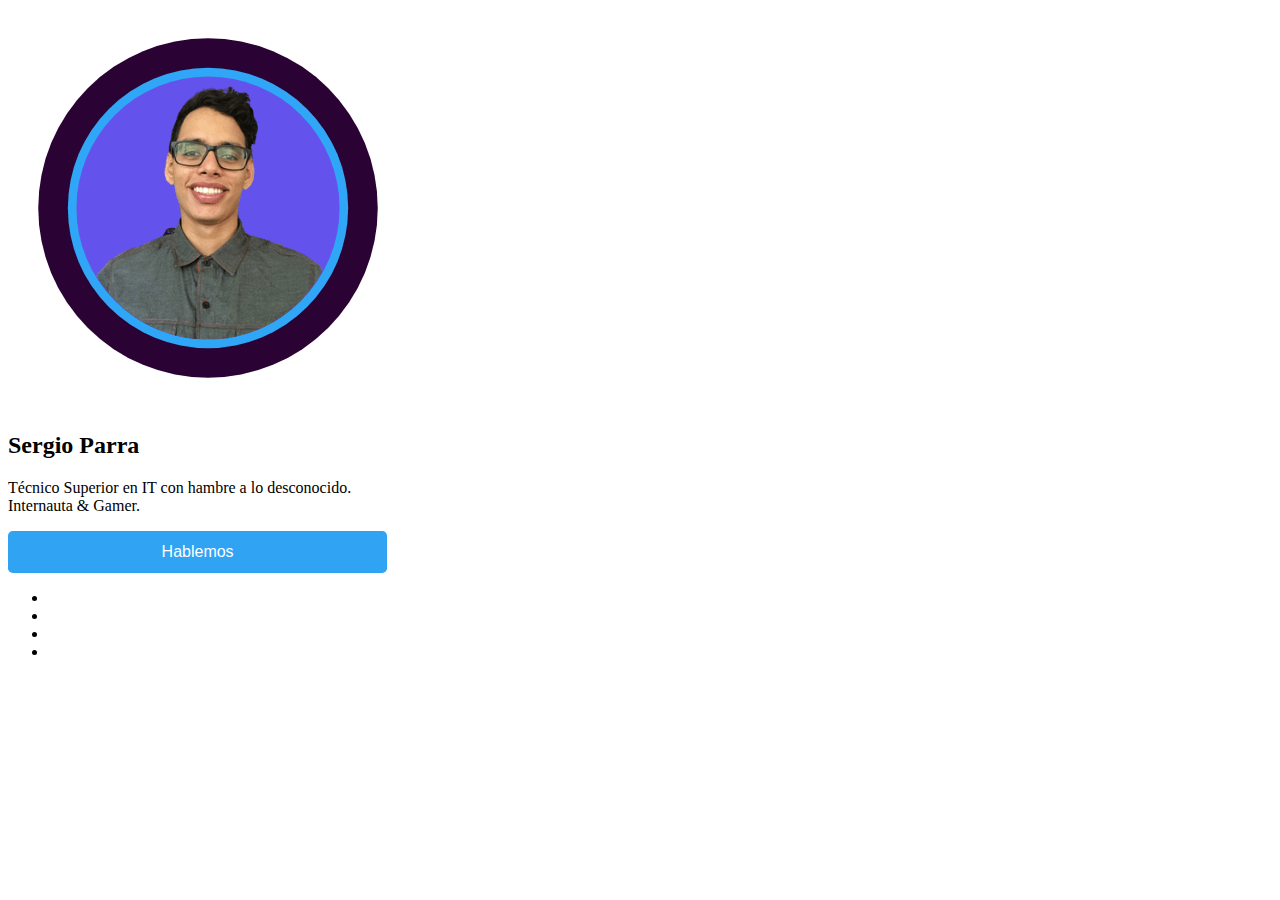
==== index.html @ 8750b08c "add link a Proyectos" ====
<!DOCTYPE html>
<html>
<head>
	<meta charset="utf-8">
	<meta http-equiv="X-UA-Compatible" content="IE=edge">
	<title>Sergio Parra | Presentación</title>
	<link rel="stylesheet" href="css/index.css">
	<link rel="shortcut icon" href="imagenes/icono.ico">
	<link rel="stylesheet" type="text/css" href="css/form.css">
	<script type="text/javascript" src="js/index.js"></script> 
</head>
<body>
<div id="main">
	<article class="section_1">
		<div class="container_1">
			<img src="imagenes/photoPerfil.png" alt="imagen de perfil">
		</div>
		<section class="container_2">
			<p class="nombre"><h2>Sergio Parra</h2></p>
			<p class="des">
				Técnico Superior en IT con hambre a lo desconocido.<br> Internauta & Gamer.
			</p>
			<button id='formButton' class="showForm icon-in">
				Hablemos
			</button>
			<div id="fomWrapper" class="form formMargin">
				<form id='Form' action="https://formspree.io/f/xknkvvbp" method="POST">
					<p><h1>Envíame un Correo</h1></p>
					<span id='btnClose' class="btn-close"></span>
					<label class='inputDate' for="name">Nombre</label>
					<input name='name' id="name" class='inputDate icon-in name' type="text" required placeholder="  Cristian">
					<label class='inputDate' for="mail">Correo</label>
					<input name='mail' id="mail" class='inputDate icon-in mail' type="text" required placeholder="  m@gmail.com">
					<label class='inputDate' for="message">Descripción</label>
					<textarea name='message' id='message' class='inputDate' name="cajaTexto" id="" cols="30" rows="10" required placeholder="..."></textarea>
					<button type="submit" class="formButton icon-in">Enviar</button>
				</form>
			</div>
		</section>
	</article>
	<aside class="section_2">
		<ul>
			<li id='Portafolio'>
				<a href="https://sergioparral.github.io/Home/" target="blank"><img src="imagenes/portafolio.svg" alt=""> </a>
			</li> 
			<li id='LinkedIn'>
				<a href="https://www.linkedin.com/in/sergioparral/" target="_blank"><img src="imagenes/logo-linkedin.svg" alt=""></a>
			</li>
			<li id='GitHub'>
				<a href="https://github.com/SergioParraL" target="_blank"><img src="imagenes/logo-git	hub.svg" alt=""></a>
			</li>
			<li id='Twitter'>
				<a href="https://twitter.com/Parranopolis00" target="_blank"><img src="imagenes/logo-twitter.svg" alt=""> </a>
			</li>
		</ul>
	</aside>
</div>	
	
	<script type="text/javascript">
		const d = document

		window.onload = (event) => {
			const git = new Image()
			window.setTimeout(() => {
				git.src = 'imagenes/circles-menu-1.gif' 
				// window.location.reload(true)
			},2000)
		}

		let contentForm = d.getElementById('formButton')
		let btnClose = d.getElementById('btnClose')

		btnClose.addEventListener('click',HiddenForms)


		contentForm.addEventListener('click',showFormButton)

		const $formSubmit = d.querySelector('#Form')

		$formSubmit.addEventListener('submit',handleSubmit)

		async function handleSubmit (event) {
			event.preventDefault()
			const form = new FormData(event.target)
			
			fetch(event.target.action, {
				method: this.method,
				body: form,
				header: {
					'Accept' : 'application/json'
				}
			}).then(response => {
				alert('Perfecto, Email enviado')
	        	// form.reset()
	      	}).catch(error => {
	      		HiddenForms()
	      	});
		}

	</script>

</body>
</html>
---- css/form.css ----
/* Formulario */

	div.form{
		width: 50%;
		display: flex;
		position: fixed;
		top: 0em;
		left: 24%;
		justify-content: space-around;
		border-radius: 1em;
		background-color: rgb(240, 240, 244);
		padding: .5em; 

	}

	.formMargin{
		margin-top: -50%;

	}

	.formShow{
		position: fixed;
		top: 1em;
		left: 24%;
		margin-top: 0%;

		/* animation-name: Remove-Box-From; */
		animation-name: Show-Box-From;
		animation-duration: 2s;
	}

	@keyframes Show-Box-From{
		from{
			margin-top: -50%;
		}
		to{
			margin-top: 0%;
		}
	}

	.formHi{
		margin-top: -50%;
		animation-name: Remove-Box-From;
		animation-duration: 2s;

	}
	@keyframes Remove-Box-From{
			from{
				margin-top: 0%;
			}
			to{
				margin-top: -50%;
			}
		}

	div form > .inputDate{
		display: block;
		text-align: left;
		width: 74%;
		outline: none;
		border-radius: .5em;
		padding:.5em 3.5em;
	}

	div form textarea{
		background-color: rgba(249, 249, 251, 1.0);
	}
	
	form > input, textarea{
		border: 1px solid black;

	}
	.inputDate:focus{
		border: solid 2px rgb(99, 83, 236);
		box-shadow: -.2px -.2px 3px 3px rgba(99, 83, 236, 0.3);
		background-color: rgba(42, 3, 52, .2);
	}


/* Button */

	button{
		width: 30%;
		background-color:rgba(48, 163, 243,1.0);
		border: 1px solid rgba(48, 163, 243, .3);
		border-radius: .3em;
		color: white;
		padding: .7em 1em;
	}

	.icon-in{
		background-repeat: no-repeat;
		background-position: 22px;
 		background-size: 20px;
	}
	
	button.showForm{
		font-size: 1em;
		background-image: url('../imagenes/chatbubbles-outline.svg');
	}

	input.name{
		background-image: url('../imagenes/ellipsis-horizontal-outline.svg'); 
	}
	input.mail{
		background-image: url('../imagenes/mail-outline.svg');
	}

	button.formButton{
		margin-top: 1em;
		font-size: .8em;
	}

	 form .btn-close{
	 	position: absolute;
	 	right: 5%;
	 	top: 5%;
		display: block;
		width: 2em;
		height: 2em;
		background-image: url('../imagenes/close-outline.svg');
		background-position: 1px;
 		background-size: 35px;
	}
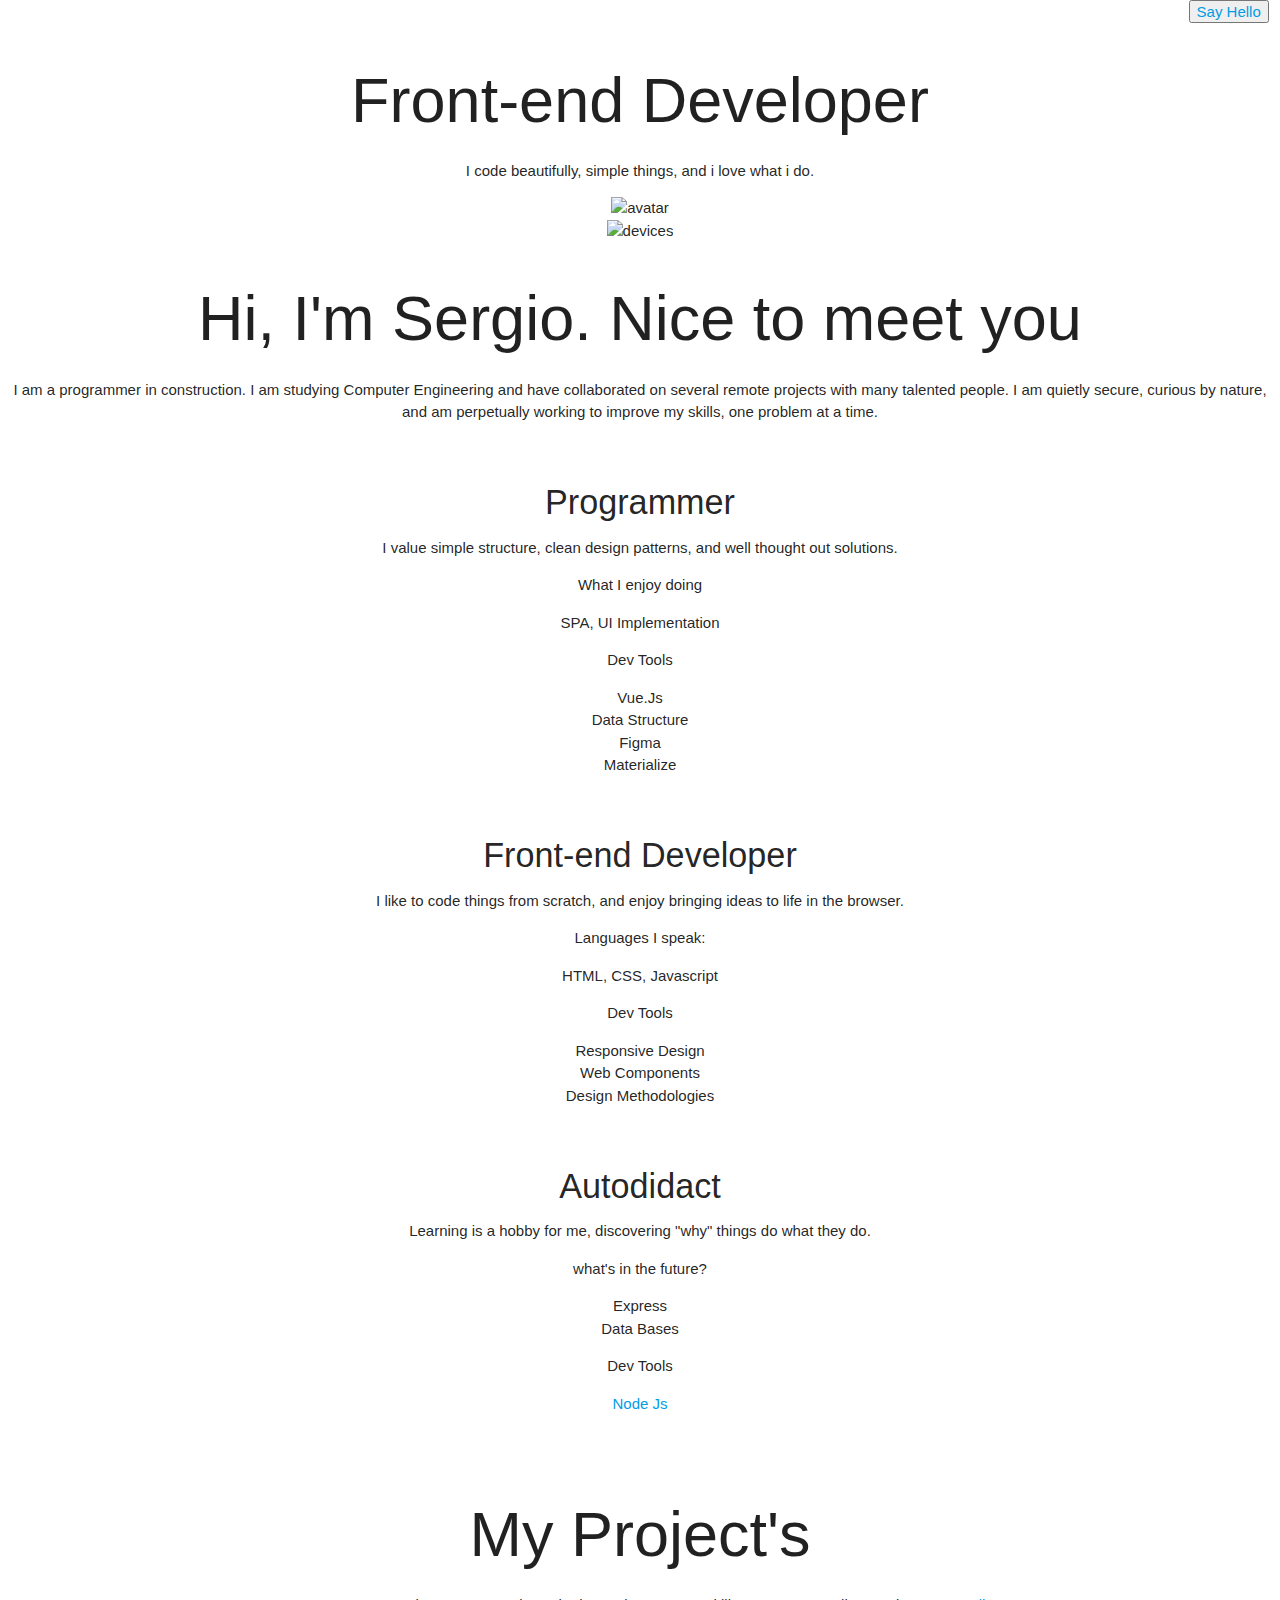
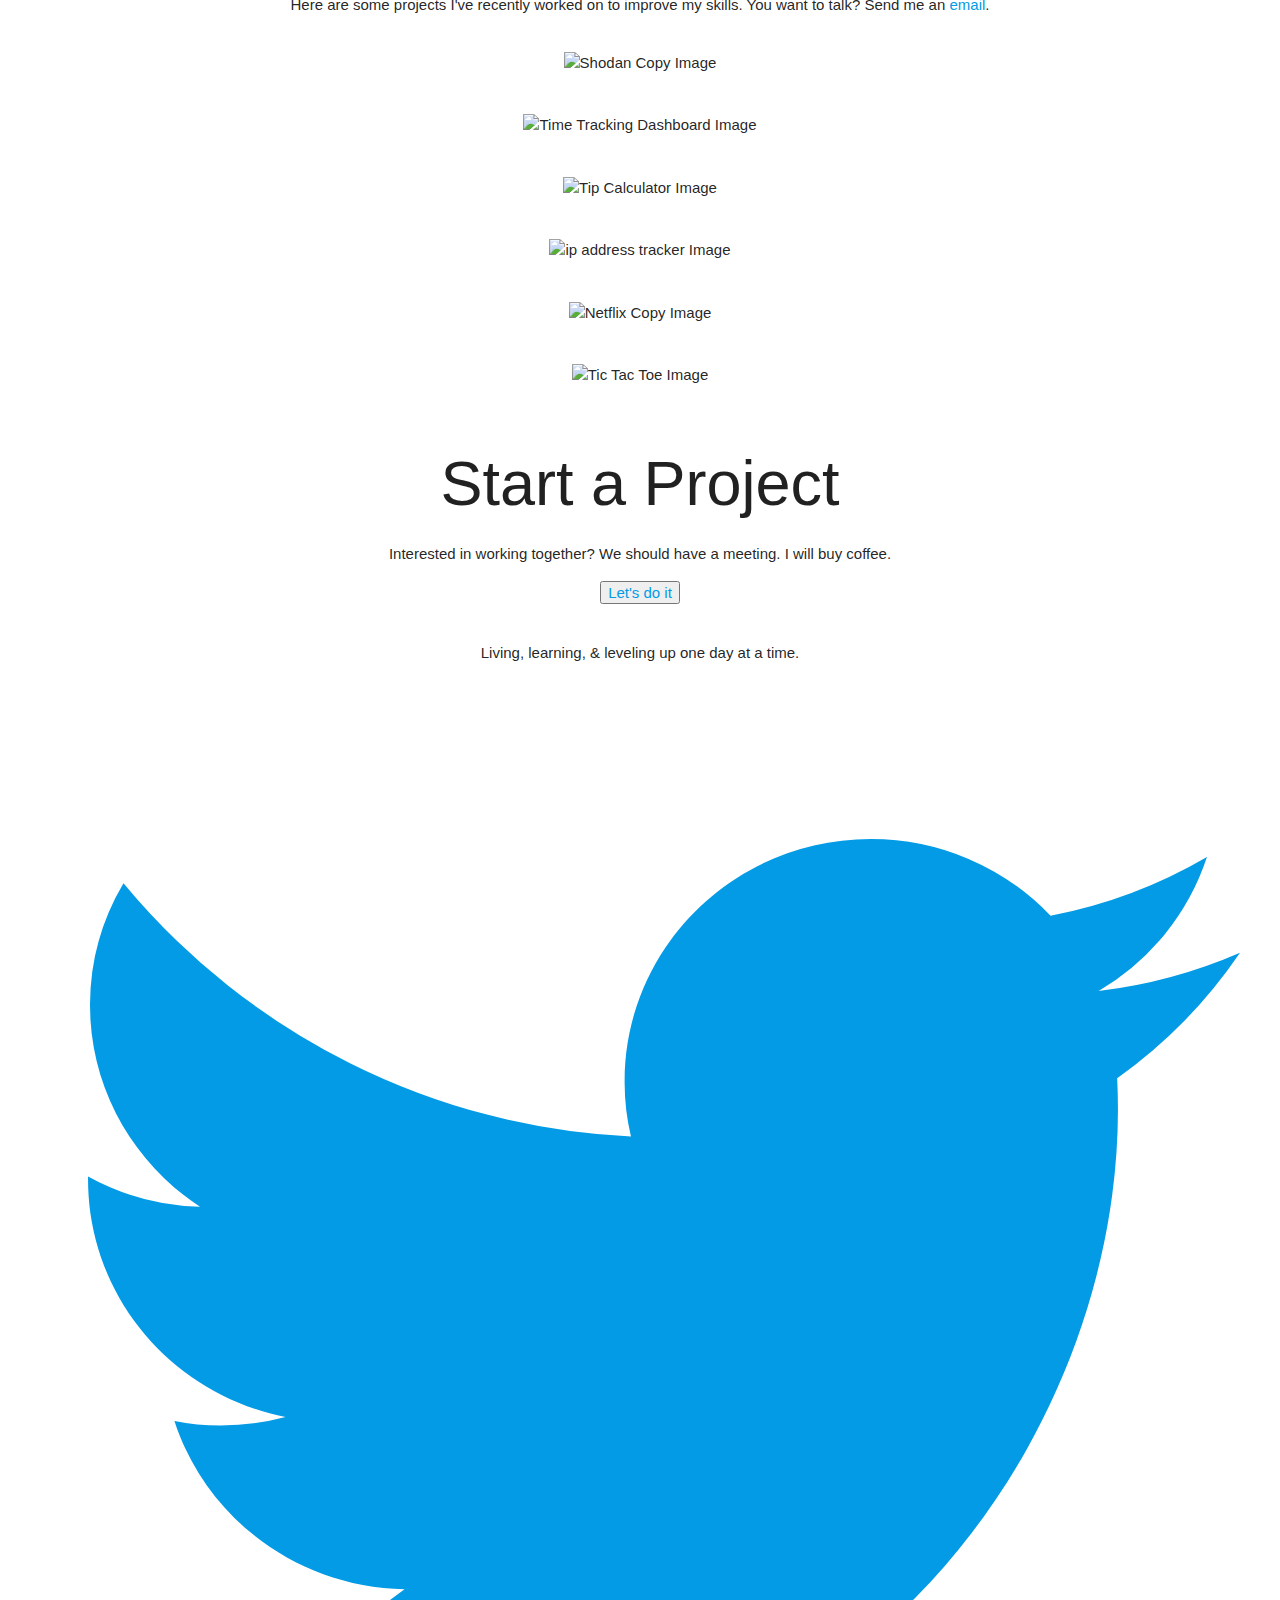
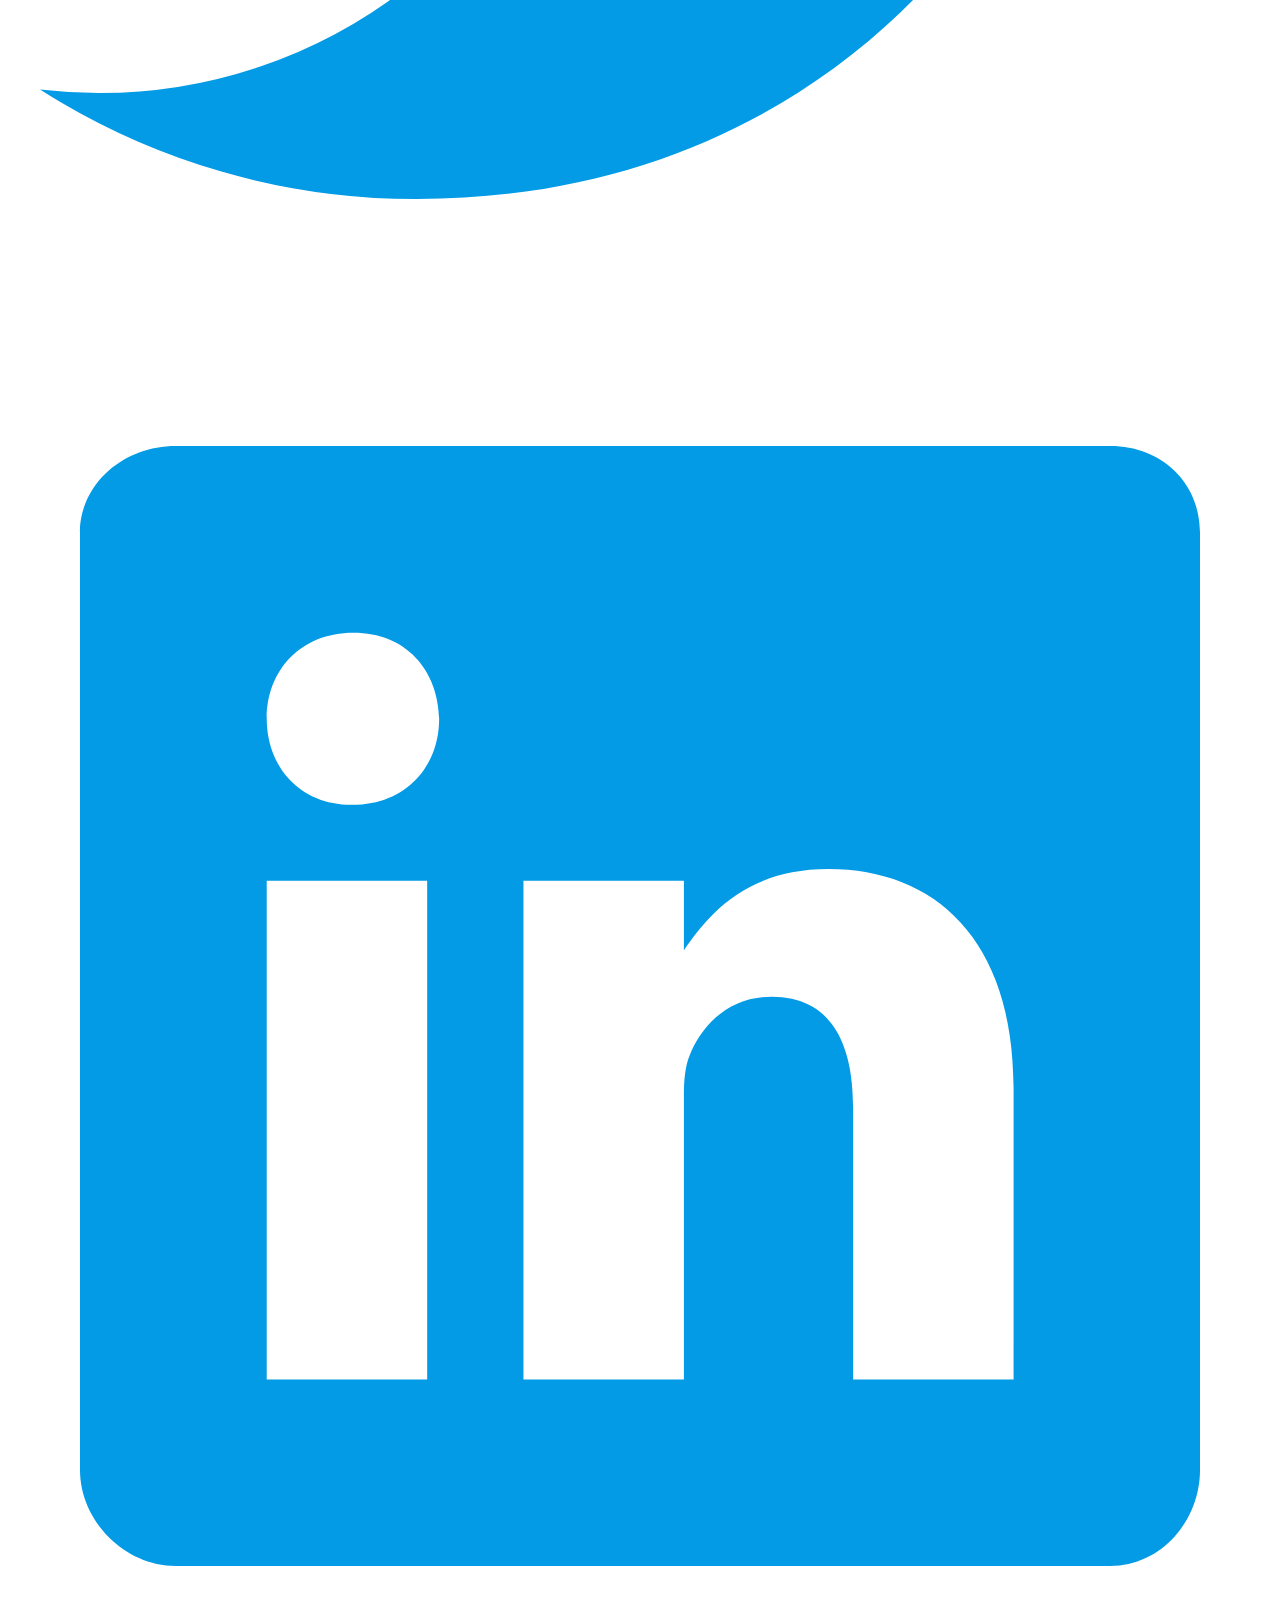
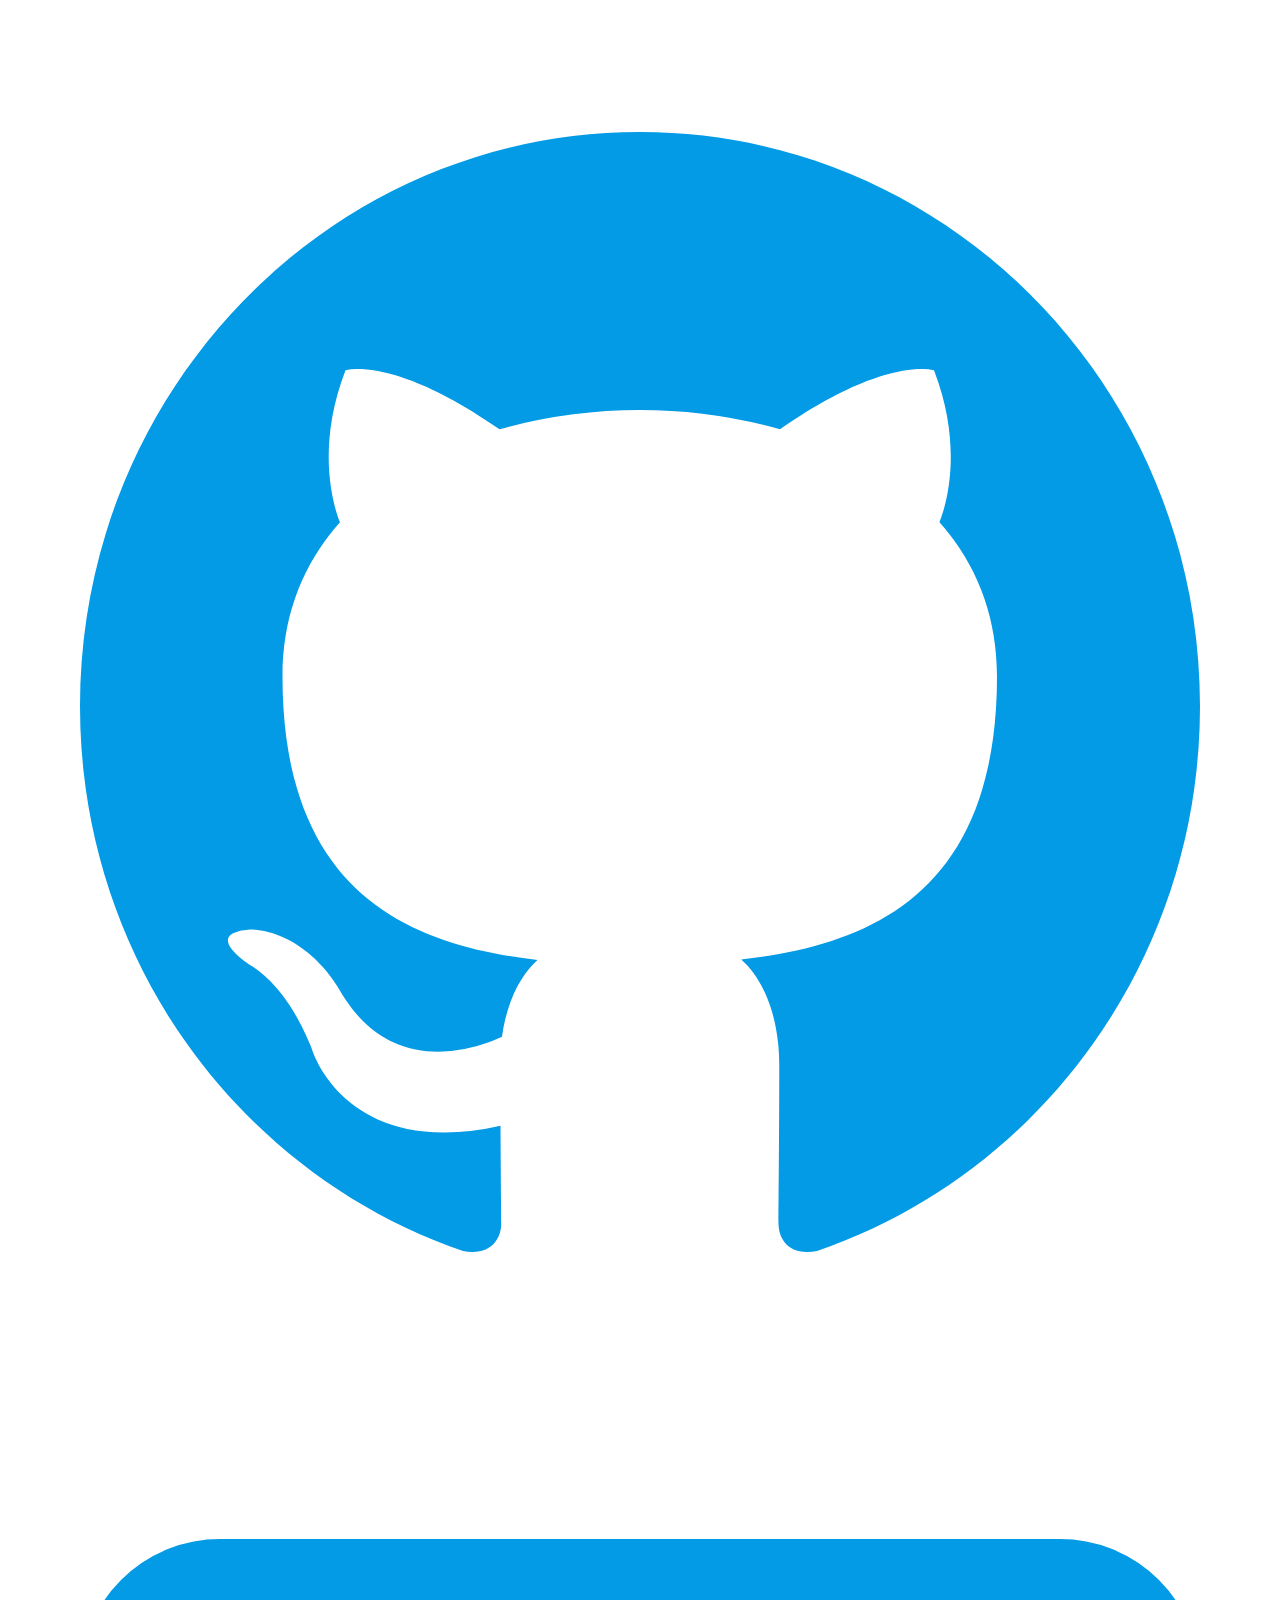
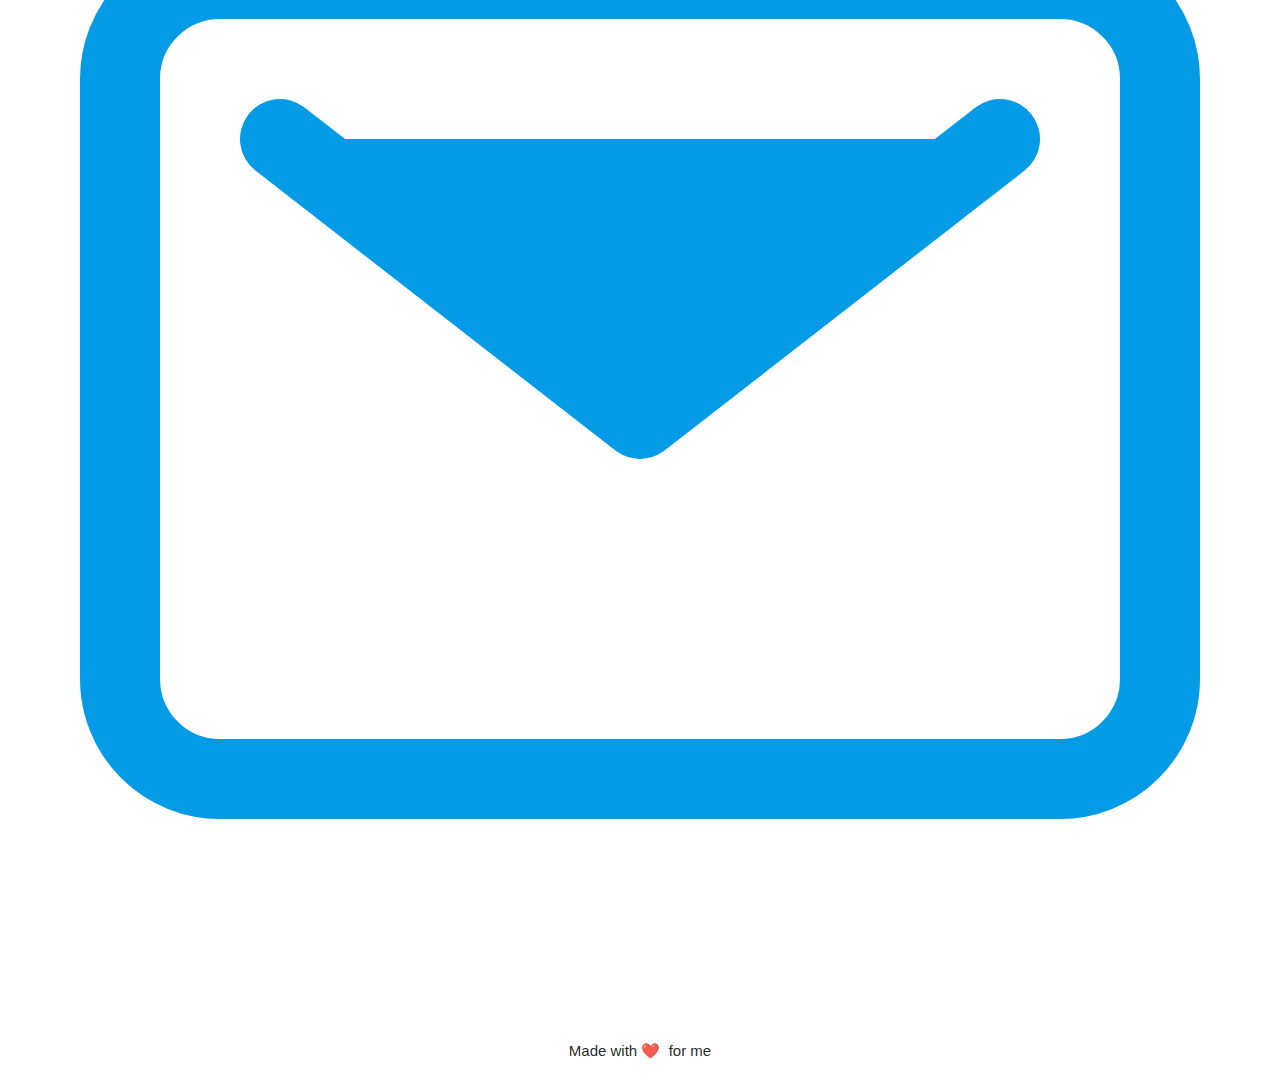
==== commit 6a0b2c86: "ordered projects" ====
--- a/index.html
+++ b/index.html
@@ -1,103 +1,246 @@
 <!DOCTYPE html>
-<html>
+<html lang="en">
 <head>
-	<meta charset="utf-8">
-	<meta http-equiv="X-UA-Compatible" content="IE=edge">
-	<title>Sergio Parra | Presentación</title>
-	<link rel="stylesheet" href="css/index.css">
-	<link rel="shortcut icon" href="imagenes/icono.ico">
-	<link rel="stylesheet" type="text/css" href="css/form.css">
-	<script type="text/javascript" src="js/index.js"></script> 
+    <meta charset="UTF-8">
+    <meta http-equiv="X-UA-Compatible" content="IE=edge">
+    <meta name="viewport" content="width=device-width, initial-scale=1.0">
+    <title>Sergio Lenin | Programmer, Front-end & Autodidact</title>
+    <link rel="shortcut icon" href="img/SL-logo-purple.ico">
+    <link rel="stylesheet" href="https://cdnjs.cloudflare.com/ajax/libs/materialize/1.0.0/css/materialize.min.css">
+    <link rel="preconnect" href="https://fonts.googleapis.com">
+    <link rel="preconnect" href="https://fonts.gstatic.com" crossorigin>
+    <link href="https://fonts.googleapis.com/css2?family=Kufam:wght@500&display=swap" rel="stylesheet">
+    <link href="https://fonts.googleapis.com/css2?family=Montserrat:wght@100&display=swap" rel="stylesheet">
 </head>
+<link rel='stylesheet' href="css/index.css"/>
+
 <body>
-<div id="main">
-	<article class="section_1">
-		<div class="container_1">
-			<img src="imagenes/photoPerfil.png" alt="imagen de perfil">
-		</div>
-		<section class="container_2">
-			<p class="nombre"><h2>Sergio Parra</h2></p>
-			<p class="des">
-				Técnico Superior en IT con hambre a lo desconocido.<br> Internauta & Gamer.
-			</p>
-			<button id='formButton' class="showForm icon-in">
-				Hablemos
-			</button>
-			<div id="fomWrapper" class="form formMargin">
-				<form id='Form' action="https://formspree.io/f/xknkvvbp" method="POST">
-					<p><h1>Envíame un Correo</h1></p>
-					<span id='btnClose' class="btn-close"></span>
-					<label class='inputDate' for="name">Nombre</label>
-					<input name='name' id="name" class='inputDate icon-in name' type="text" required placeholder="  Cristian">
-					<label class='inputDate' for="mail">Correo</label>
-					<input name='mail' id="mail" class='inputDate icon-in mail' type="text" required placeholder="  m@gmail.com">
-					<label class='inputDate' for="message">Descripción</label>
-					<textarea name='message' id='message' class='inputDate' name="cajaTexto" id="" cols="30" rows="10" required placeholder="..."></textarea>
-					<button type="submit" class="formButton icon-in">Enviar</button>
-				</form>
-			</div>
-		</section>
-	</article>
-	<aside class="section_2">
-		<ul>
-			<li id='Portafolio'>
-				<a href="https://sergioparral.github.io/Home/" target="blank"><img src="imagenes/portafolio.svg" alt=""> </a>
-			</li> 
-			<li id='LinkedIn'>
-				<a href="https://www.linkedin.com/in/sergioparral/" target="_blank"><img src="imagenes/logo-linkedin.svg" alt=""></a>
-			</li>
-			<li id='GitHub'>
-				<a href="https://github.com/SergioParraL" target="_blank"><img src="imagenes/logo-git	hub.svg" alt=""></a>
-			</li>
-			<li id='Twitter'>
-				<a href="https://twitter.com/Parranopolis00" target="_blank"><img src="imagenes/logo-twitter.svg" alt=""> </a>
-			</li>
-		</ul>
-	</aside>
-</div>	
-	
-	<script type="text/javascript">
-		const d = document
+    <div class="PrincipalContainer center-align ">
+        <section class="col s12 row divMenu">
+            <div class="col s6 menu left-align">
+                <a href="index.html">
+                    <img class="logo" src="img/SL-logo-purple.svg" alt="">
+                </a>
+            </div>
+            <div class="col s6 menu right-align">
+                <button type="submit" id='' class="comuni">
+                    <a href="contact.html" class="aSayHello">
+                    Say Hello
+                </a>
+                </button>
+            </div>
+        </section>
+        <section class="wrapperFirst">
+            <article class="PrincipalText ">
+                <h1>Front-end Developer</h1>
+            </article>
+            <article class="textPresentation">
+                <p>I code beautifully, simple things, and i love what i do.</p>
+            </article>
+            <article class="avatar">
+                <span>
+                    <img src="img/mf-avatar.svg" alt="avatar">
+                </span>
+            </article>
+            <article>
+                <span>
+                    <img class="responsive-img" src="img/screens-devices.svg" alt="devices">
+                </span>
+            </article>
+        </section>
+        <section class="presentation">
+            <article class="titleP">
+                <h1>Hi, I'm Sergio. Nice to meet you</h1>
+            </article>
+            <article class="subtitleP">
+                <p>I am a programmer in construction.  I am studying Computer Engineering and have collaborated on several remote projects with many talented people.  I am quietly secure, curious by nature, and am perpetually working to improve my skills, one problem at a time.</p>
+                <!-- <p>I am a programmer in construction, I study Computer Engineering, I have collaborated on remote projects with talented people. I am quietly secure, curious by nature, and perpetually work to improve my skills, one problem at a time.</p> -->
+            </article>
+        </section>
+        <section class="row skills box">
+            <article class="stack">
+                <span><img src="img/bug-outline.svg" alt=""></span>
+                <div>
+                    <h4>Programmer</h4>
+                </div>
+                <div>
+                    <p>I value simple structure, clean design patterns, and well thought out solutions.</p>
+                </div>
+                <div class="litterTitle">
+                    <p>What I enjoy doing</p>    
+                </div>
+                <div>
+                    <p>SPA, UI Implementation</p>
+                </div>
+                <div class="litterTitle">
+                    <p>Dev Tools</p>
+                </div>
+                <div>
+                    <ul>
+                        <li>Vue.Js</li>
+                        <li>Data Structure</li>
+						<li>Figma</li>
+						<li>Materialize</li>
+					</ul>
+                </div>
+            </article>
+            <article class="stack">
+                <span><img src="img/frontend.svg" alt=""></span>
+                <div>
+                    <h4 class="mainTitle">Front-end Developer</h4>
+                </div>
+                <div>
+                    <p>I like to code things from scratch, and enjoy bringing ideas to life in the browser.</p>
+                </div>
+                <div class="litterTitle">
+                    <p>Languages I speak:</p>    
+                </div>
+                <div>
+                    <p>HTML, CSS, Javascript</p>
+                </div>
+                <div class="litterTitle">
+                    <p>Dev Tools</p>
+                </div>
+                <div>
+                    <ul>
+						<li>Responsive Design</li>
+						<li>Web Components</li>
+						<li>Design Methodologies</li>
+                    </ul>
+                </div>
+            </article>
+            <article class="stack">
+                <span><img src="img/infinite-outline.svg" alt=""></span>
+                <div>
+                    <h4 class="mainTitle">Autodidact</h4>
+                </div>
+                <div>
+                    <p>Learning is a hobby for me, discovering "why" things do what they do.</p>
+                </div>
+                <div class="litterTitle">
+                    <p>what's in the future?</p>    
+                </div>
+                <div>
+                    <ul>
+                        <li>Express</li>
+						<li>Data Bases</li>
+                    </ul>
+                </div>
+                <div class="litterTitle">
+                    <p>Dev Tools</p>
+                </div>
+                    <a href="https://roadmap.sh/" target="_blank">Node Js</a>
+                <div>
+                </div>
+            </article>
+        </section>
+        <section class="row imgSeparate">
+            <img class="" src="img/ellipsis-horizontal-outline.svg" alt="">
+        </section>
+        <section class="row miProjects">
+            <article class="titleP">
+                <h1>My Project's</h1>
+            </article>
+            <article class="subtitleP">
+                <!-- <p>Here are a few design projects I've worked on recently. Want to see more? Email me.</p> -->
+                <p>Here are some projects I've recently worked on to improve my skills. You want to talk? Send me an <a href="contact.html" target="_Blank"> email</a>.</p>
+            </article>
+            <article class="gridTemplate">
+                <my-projects 
+                    title="Shodan Copy" 
+                    link="https://github.com/SergioParraL/Shodan-Copy"
+                    backgroundImage="Projects_Images/ShodanCopy.png"
+                    >
+                </my-projects>
+                <my-projects 
+                    title="Time Tracking Dashboard" 
+                    link="https://github.com/SergioParraL/time-tracking-dashboard-main"
+                    backgroundImage="Projects_Images/time-tracking-dashboard.png"
+                    >
+                </my-projects>
+                <my-projects 
+                    title="Tip Calculator" 
+                    link="https://github.com/SergioParraL/Tip-Calculator-App"
+                    backgroundImage="Projects_Images/tip-calculator.png"
+                    >
+                </my-projects>
+                <my-projects 
+                    title="ip address tracker" 
+                    link="https://github.com/SergioParraL/ip-address-tracker-master"
+                    backgroundImage="Projects_Images/Ip_Address_Tracker_Img.png"
+                    >
+                </my-projects>
+                <my-projects 
+                    title="Netflix Copy" 
+                    link="#"
+                    backgroundImage="under_construction.jpeg"
+                    >
+                </my-projects>
+                <my-projects 
+                    title="Tic Tac Toe" 
+                    link="https://github.com/SergioParraL/Tic-Tac-Toe"
+                    backgroundImage="under_construction.jpeg"
+                    >
+                </my-projects>
+            </article>
+        </section>
 
-		window.onload = (event) => {
-			const git = new Image()
-			window.setTimeout(() => {
-				git.src = 'imagenes/circles-menu-1.gif' 
-				// window.location.reload(true)
-			},2000)
-		}
-
-		let contentForm = d.getElementById('formButton')
-		let btnClose = d.getElementById('btnClose')
-
-		btnClose.addEventListener('click',HiddenForms)
-
-
-		contentForm.addEventListener('click',showFormButton)
-
-		const $formSubmit = d.querySelector('#Form')
-
-		$formSubmit.addEventListener('submit',handleSubmit)
-
-		async function handleSubmit (event) {
-			event.preventDefault()
-			const form = new FormData(event.target)
-			
-			fetch(event.target.action, {
-				method: this.method,
-				body: form,
-				header: {
-					'Accept' : 'application/json'
-				}
-			}).then(response => {
-				alert('Perfecto, Email enviado')
-	        	// form.reset()
-	      	}).catch(error => {
-	      		HiddenForms()
-	      	});
-		}
-
-	</script>
-
+        <footer class="footer">
+                <section class="contactLast">
+                    <article class="titleP textWhite wrapperContact">
+                        <h1 class="startProject">Start a Project</h1>
+                    </article>
+                    <article class="wrapperContact">
+                        <p class="textWhite">Interested in working together? We should have a meeting. I will buy coffee.</p>
+                    </article>
+                    <article class="wrapperContact buttonContactFooter">
+                        <button class="comuni textWhite" >
+                            <a href="contact.html" class="aSayHello aSayHelloS">
+                                Let's do it
+                            </a>
+                        </button>
+                    </article>
+                </section>
+                <section>
+                    <article>
+                        <img class="logo" src="img/SL-logo-white.svg" alt="">
+                    </article>
+                    <article>
+                        <p class="textWhite menssageContact">Living, learning, & leveling up one day at a time.</p>
+                    </article>
+                    <article class="socialNetwork">
+                            <a href="https://twitter.com/Parranopolis00" target="_blank">
+                                <svg id='svg' xmlns="http://www.w3.org/2000/svg" class="ionicon" viewBox="0 0 512 512">
+                                    <title>Logo Twitter</title>
+                                    <path fill='currentColor' d="M496 109.5a201.8 201.8 0 01-56.55 15.3 97.51 97.51 0 0043.33-53.6 197.74 197.74 0 01-62.56 23.5A99.14 99.14 0 00348.31 64c-54.42 0-98.46 43.4-98.46 96.9a93.21 93.21 0 002.54 22.1 280.7 280.7 0 01-203-101.3A95.69 95.69 0 0036 130.4c0 33.6 17.53 63.3 44 80.7A97.5 97.5 0 0135.22 199v1.2c0 47 34 86.1 79 95a100.76 100.76 0 01-25.94 3.4 94.38 94.38 0 01-18.51-1.8c12.51 38.5 48.92 66.5 92.05 67.3A199.59 199.59 0 0139.5 405.6a203 203 0 01-23.5-1.4A278.68 278.68 0 00166.74 448c181.36 0 280.44-147.7 280.44-275.8 0-4.2-.11-8.4-.31-12.5A198.48 198.48 0 00496 109.5z"/>
+                                </svg>
+                            </a>
+                            <a href="https://www.linkedin.com/in/sergioparral/" target="_blank">
+                                <svg id="svg" xmlns="http://www.w3.org/2000/svg" class="ionicon" viewBox="0 0 512 512">
+                                    <title>Logo Linkedin</title>
+                                    <path fill='currentColor' d="M444.17 32H70.28C49.85 32 32 46.7 32 66.89v374.72C32 461.91 49.85 480 70.28 480h373.78c20.54 0 35.94-18.21 35.94-38.39V66.89C480.12 46.7 464.6 32 444.17 32zm-273.3 373.43h-64.18V205.88h64.18zM141 175.54h-.46c-20.54 0-33.84-15.29-33.84-34.43 0-19.49 13.65-34.42 34.65-34.42s33.85 14.82 34.31 34.42c-.01 19.14-13.31 34.43-34.66 34.43zm264.43 229.89h-64.18V296.32c0-26.14-9.34-44-32.56-44-17.74 0-28.24 12-32.91 23.69-1.75 4.2-2.22 9.92-2.22 15.76v113.66h-64.18V205.88h64.18v27.77c9.34-13.3 23.93-32.44 57.88-32.44 42.13 0 74 27.77 74 87.64z"/>
+                                </svg>
+                            </a>
+                            <a href="https://github.com/SergioParraL/" target="_blank">
+                                <svg id='svg' xmlns="http://www.w3.org/2000/svg" class="ionicon" viewBox="0 0 512 512">
+                                    <title>Logo Github</title>
+                                    <path fill='currentColor' d="M256 32C132.3 32 32 134.9 32 261.7c0 101.5 64.2 187.5 153.2 217.9a17.56 17.56 0 003.8.4c8.3 0 11.5-6.1 11.5-11.4 0-5.5-.2-19.9-.3-39.1a102.4 102.4 0 01-22.6 2.7c-43.1 0-52.9-33.5-52.9-33.5-10.2-26.5-24.9-33.6-24.9-33.6-19.5-13.7-.1-14.1 1.4-14.1h.1c22.5 2 34.3 23.8 34.3 23.8 11.2 19.6 26.2 25.1 39.6 25.1a63 63 0 0025.6-6c2-14.8 7.8-24.9 14.2-30.7-49.7-5.8-102-25.5-102-113.5 0-25.1 8.7-45.6 23-61.6-2.3-5.8-10-29.2 2.2-60.8a18.64 18.64 0 015-.5c8.1 0 26.4 3.1 56.6 24.1a208.21 208.21 0 01112.2 0c30.2-21 48.5-24.1 56.6-24.1a18.64 18.64 0 015 .5c12.2 31.6 4.5 55 2.2 60.8 14.3 16.1 23 36.6 23 61.6 0 88.2-52.4 107.6-102.3 113.3 8 7.1 15.2 21.1 15.2 42.5 0 30.7-.3 55.5-.3 63 0 5.4 3.1 11.5 11.4 11.5a19.35 19.35 0 004-.4C415.9 449.2 480 363.1 480 261.7 480 134.9 379.7 32 256 32z"/>
+                                </svg>
+                            </a>
+                            <a href="contact.html" target="_blank">
+                                <svg id="svg" xmlns="http://www.w3.org/2000/svg" class="ionicon" viewBox="0 0 512 512">
+                                    <title>Mail</title>
+                                    <rect x="48" y="96" width="416" height="320" rx="40" ry="40" fill="none" stroke="currentColor" stroke-linecap="round" stroke-linejoin="round" stroke-width="32"/>
+                                    <path fill='currentColor' stroke="currentColor" stroke-linecap="round" stroke-linejoin="round" stroke-width="32" d="M112 160l144 112 144-112"/>
+                                </svg>
+                            </a>
+                    </article>
+                    <article>
+                        <p class="textWhite">Made with ❤️&nbsp for me </p>
+                    </article>
+                </section>
+        </footer>
+    </div>
+	<script src="./components/projects.js"></script>
 </body>
 </html>